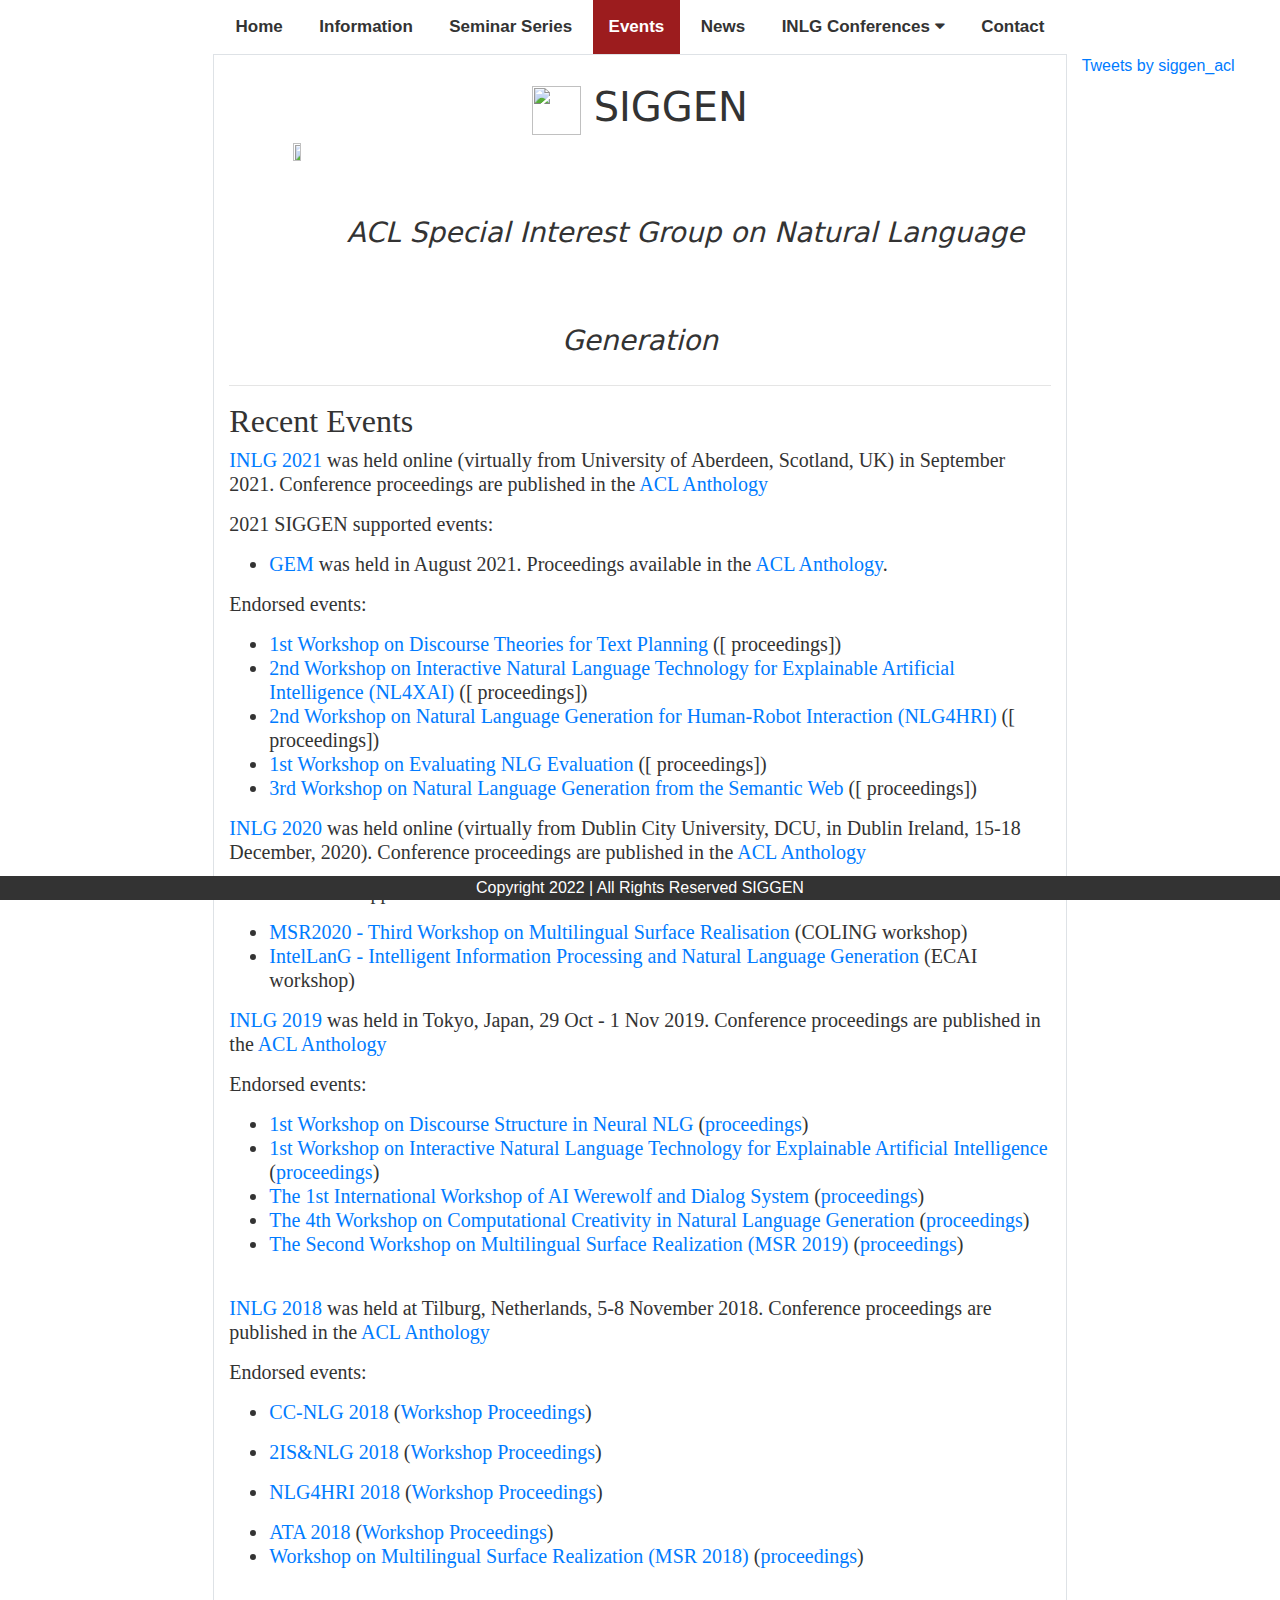
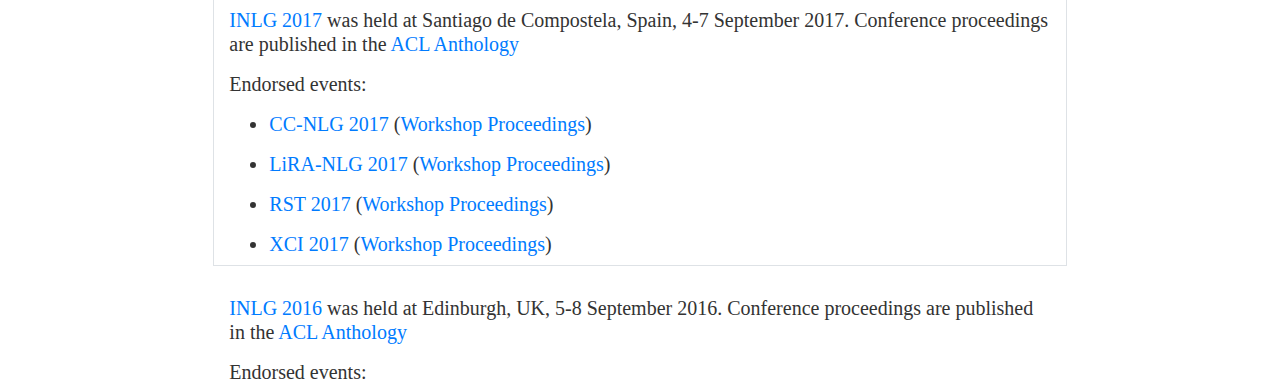
==== pages/events.html @ 374ae602 "Add files via upload" ====
<html>
	
<head>
<meta name="title" content="SIGGEN">
<meta name="description" content="SIGGEN, ACL Special Interest Group on Natural Language Generation">
<meta name="keywords" content="SIGGEN,inlg, inlg, natural language generation, nlg, summarization, generation, text, dialogue, GPT-3, summary, generate, NLP, natural language preprocessing">
<meta name="robots" content="index, follow">
<meta http-equiv="Content-Type" content="text/html; charset=utf-8">
<meta name="language" content="English">
<meta name="author" content="SIGGEN">
	
<link rel="stylesheet" href="../assets/navbar.css">
<link rel="stylesheet" href="../assets/slider.css">
<link rel="stylesheet" href="../assets/stylecss.css">
<script src="../assets/responsive.js"></script>
	
	<link rel="stylesheet" href="https://cdnjs.cloudflare.com/ajax/libs/font-awesome/4.7.0/css/font-awesome.min.css">
<meta name="viewport" content="width=device-width, initial-scale=1">
<link rel="stylesheet" href="https://cdnjs.cloudflare.com/ajax/libs/font-awesome/4.7.0/css/font-awesome.min.css">
	  <link rel="stylesheet" href="https://maxcdn.bootstrapcdn.com/bootstrap/4.5.2/css/bootstrap.min.css">
  <script src="https://ajax.googleapis.com/ajax/libs/jquery/3.5.1/jquery.min.js"></script>
  <script src="https://cdnjs.cloudflare.com/ajax/libs/popper.js/1.16.0/umd/popper.min.js"></script>
  <script src="https://maxcdn.bootstrapcdn.com/bootstrap/4.5.2/js/bootstrap.min.js"></script>

<title>SIGGEN</title> 	

</head>
<body>



<div class="topnav" id="myTopnav">   
  <a href="../index.html" >Home</a>
  <a href="../pages/information.html">Information</a>
	<a href="../pages/seminar.html" >Seminar Series</a>
	<a href="../pages/events.html" class="active">Events</a>
	<a href="../pages/news.html">News</a>
	
    <div class="dropdown">
	  <a class="dropbtn disabled" href="../pages/conferences.html">
INLG Conferences
      <i class="fa fa-caret-down"></i>
		</a>
    <div class="dropdown-content"> 
      <a href="https://inlgmeeting.github.io/calls.html">INLG 2022</a>
	<a href="https://inlg2021.github.io/index.html">INLG 2021</a>
		<a href="https://www.inlg2020.org/">INLG 2020</a>
			<a href="https://www.inlg2019.com/">INLG 2019</a>

    </div>
  </div> 
	<a href="../pages/contact.html#contact">Contact</a>
  <a href="javascript:void(0);" style="font-size:15px;" class="icon" onclick="myFunction()">&#9776;</a>
</div>




<div class="container-fluid">
  <div class="row">
	      <div class="col col-lg-2"> 	</div>
	  


	  
	  <div class="col-sm border"> 
		  <div class="text_introduction"><br><h1> <img src="../img/logo.png" width="49" height="49" alt=""/> SIGGEN </h1><h3><img src="../img/logo-acl-color.png"  width="10%" alt=""/>  <i>ACL Special Interest Group on Natural Language Generation
 </i></h3>
	  </div> <hr> 
		   <div class="text_info"  style="text-align: left">
			   
<h2><span class="mw-headline" id="Recent_Events">Recent Events</span></h2>
			   <h5>
<p><a rel="nofollow" class="external text" href="https://inlg2021.github.io">INLG 2021</a> was held online (virtually from University of Aberdeen, Scotland, UK) in September 2021. Conference proceedings are published in the <a rel="nofollow" class="external text" href="https://www.aclweb.org/anthology/volumes/2021.inlg-1/">ACL Anthology</a>
</p><p>2021 SIGGEN supported events:
</p>
<ul><li><a rel="nofollow" class="external text" href="https://gem-benchmark.com/workshop">GEM</a> was held in August 2021. Proceedings available in the <a rel="nofollow" class="external text" href="https://aclanthology.org/volumes/2021.gem-1/">ACL Anthology</a>.</li></ul>
<p>Endorsed events:
</p>
<ul><li><a rel="nofollow" class="external text" href="https://pragma.ruhr-uni-bochum.de/workshopINLG2020/">1st Workshop on Discourse Theories for Text Planning</a> ([ proceedings])</li>
<li><a rel="nofollow" class="external text" href="https://sites.google.com/view/nl4xai2020">2nd Workshop on Interactive Natural Language Technology for Explainable Artificial Intelligence (NL4XAI)</a> ([ proceedings])</li>
<li><a rel="nofollow" class="external text" href="https://hbuschme.github.io/nlg-hri-workshop-2020/">2nd Workshop on Natural Language Generation for Human-Robot Interaction (NLG4HRI)</a> ([ proceedings])</li>
<li><a rel="nofollow" class="external text" href="https://evalnlg-workshop.github.io/">1st Workshop on Evaluating NLG Evaluation</a> ([ proceedings])</li>
<li><a rel="nofollow" class="external text" href="https://webnlg-challenge.loria.fr/workshop_2020/">3rd Workshop on Natural Language Generation from the Semantic Web</a> ([ proceedings])</li></ul>
<p><a rel="nofollow" class="external text" href="https://www.inlg2020.org/">INLG 2020</a> was held online (virtually from Dublin City University, DCU, in Dublin Ireland, 15-18 December, 2020). Conference proceedings are published in the <a rel="nofollow" class="external text" href="https://www.aclweb.org/anthology/volumes/2020.inlg-1/">ACL Anthology</a>
</p><p>2020 SIGGEN supported events:
</p>
<ul><li><a rel="nofollow" class="external text" href="http://taln.upf.edu/pages/msr2020-ws/">MSR2020 - Third Workshop on Multilingual Surface Realisation</a> (COLING workshop)</li>
<li><a rel="nofollow" class="external text" href="https://intellang.github.io/">IntelLanG - Intelligent Information Processing and Natural Language Generation</a> (ECAI workshop)</li></ul>
<p><a rel="nofollow" class="external text" href="https://www.inlg2019.com/">INLG 2019</a> was held in Tokyo, Japan, 29 Oct - 1 Nov 2019. Conference proceedings are published in the <a rel="nofollow" class="external text" href="https://www.aclweb.org/anthology/volumes/W19-86/">ACL Anthology</a>
</p><p>Endorsed events:
</p>
<ul><li><a rel="nofollow" class="external text" href="https://sites.google.com/view/dsnnlg2019/">1st Workshop on Discourse Structure in Neural NLG</a> (<a rel="nofollow" class="external text" href="https://www.aclweb.org/anthology/volumes/W19-81/">proceedings</a>)</li>
<li><a rel="nofollow" class="external text" href="https://sites.google.com/view/nl4xai2019/">1st Workshop on  Interactive Natural Language Technology for Explainable Artificial Intelligence</a> (<a rel="nofollow" class="external text" href="https://www.aclweb.org/anthology/volumes/W19-84/">proceedings</a>)</li>
<li><a rel="nofollow" class="external text" href="https://aiwolfdial.kanolab.net/">The 1st International Workshop of AI Werewolf and Dialog System</a> (<a rel="nofollow" class="external text" href="https://www.aclweb.org/anthology/volumes/W19-83/">proceedings</a>)</li>
<li><a rel="nofollow" class="external text" href="http://www.ccnlg.org/">The 4th Workshop on Computational Creativity in Natural Language Generation</a> (<a rel="nofollow" class="external text" href="http://www.ccnlg.org/index.php/home/programme/">proceedings</a>)</li>
<li><a rel="nofollow" class="external text" href="http://taln.upf.edu/pages/msr2019-ws/">The Second Workshop on Multilingual Surface Realization (MSR 2019)</a> (<a rel="nofollow" class="external text" href="https://www.aclweb.org/anthology/volumes/D19-63/">proceedings</a>)</li></ul>
<p><br />
<a rel="nofollow" class="external text" href="https://inlg2018.uvt.nl/">INLG 2018</a> was held at Tilburg, Netherlands, 5-8 November 2018. Conference proceedings are published in the <a rel="nofollow" class="external text" href="https://www.aclweb.org/anthology/volumes/W18-65/">ACL Anthology</a>
</p><p>Endorsed events:
</p>
<ul><li><a rel="nofollow" class="external text" href="http://www.ccnlg.org/">CC-NLG 2018</a> (<a rel="nofollow" class="external text" href="https://aclanthology.info/volumes/proceedings-of-the-3rd-workshop-on-computational-creativity-in-natural-language-generation-cc-nlg-2018">Workshop Proceedings</a>)</li></ul>
<ul><li><a rel="nofollow" class="external text" href="https://sites.google.com/view/2is-nlg2018">2IS&amp;NLG 2018</a> (<a rel="nofollow" class="external text" href="https://aclanthology.info/volumes/proceedings-of-the-workshop-on-intelligent-interactive-systems-and-language-generation-2is-nlg">Workshop Proceedings</a>)</li></ul>
<ul><li><a rel="nofollow" class="external text" href="https://hbuschme.github.io/nlg-hri-workshop-2018/organisation/">NLG4HRI 2018</a> (<a rel="nofollow" class="external text" href="https://aclanthology.info/volumes/proceedings-of-the-workshop-on-nlg-for-human-robot-interaction">Workshop Proceedings</a>)</li></ul>
<ul><li><a rel="nofollow" class="external text" href="https://www.ida.liu.se/~evere22/ATA-18/">ATA 2018</a> (<a rel="nofollow" class="external text" href="https://aclanthology.info/volumes/proceedings-of-the-1st-workshop-on-automatic-text-adaptation-ata">Workshop Proceedings</a>)</li>
<li><a rel="nofollow" class="external text" href="http://taln.upf.edu/pages/msr2018-ws/">Workshop on Multilingual Surface Realization (MSR 2018)</a> (<a rel="nofollow" class="external text" href="https://www.aclweb.org/anthology/volumes/W18-36/">proceedings</a>)</li></ul>
<p><br />
<a rel="nofollow" class="external text" href="https://eventos.citius.usc.es/inlg2017/">INLG 2017</a> was held at Santiago de Compostela, Spain, 4-7 September 2017. Conference proceedings are published in the <a rel="nofollow" class="external text" href="https://www.aclweb.org/anthology/volumes/W17-35/">ACL Anthology</a>
</p><p>Endorsed events:
</p>
<ul><li><a rel="nofollow" class="external text" href="http://www.ccnlg.org/index.php/cc-nlg-2017/">CC-NLG 2017</a> (<a rel="nofollow" class="external text" href="https://aclanthology.info/volumes/proceedings-of-the-workshop-on-computational-creativity-in-natural-language-generation-cc-nlg-2017">Workshop Proceedings</a>)</li></ul>
<ul><li><a rel="nofollow" class="external text" href="http://www.nooj-association.org/media/k2/attachments/events/LiRANLG.htm#programme">LiRA-NLG 2017</a> (<a rel="nofollow" class="external text" href="https://aclanthology.info/volumes/proceedings-of-the-linguistic-resources-for-automatic-natural-language-generation-lira-nlg">Workshop Proceedings</a>)</li></ul>
<ul><li><a rel="nofollow" class="external text" href="https://sites.google.com/site/workshoprst2017/schedule">RST 2017</a> (<a rel="nofollow" class="external text" href="https://aclanthology.info/volumes/proceedings-of-the-6th-workshop-on-recent-advances-in-rst-and-related-formalisms">Workshop Proceedings</a>)</li></ul>
<ul><li><a rel="nofollow" class="external text" href="http://xci2017.arg.tech/index.php/schedule/">XCI 2017</a> (<a rel="nofollow" class="external text" href="https://aclanthology.info/volumes/proceedings-of-the-1st-workshop-on-explainable-computational-intelligence-xci-2017">Workshop Proceedings</a>)</li></ul>
<p><br />
<a rel="nofollow" class="external text" href="http://www.macs.hw.ac.uk/InteractionLab/INLG2016/">INLG 2016</a> was held at Edinburgh, UK, 5-8 September 2016. Conference proceedings are published in the <a rel="nofollow" class="external text" href="https://www.aclweb.org/anthology/volumes/W16-66/">ACL Anthology</a>
</p><p>Endorsed events:
				   </p></h5></div>

		  
		  
		  </div>
	  
	      <div class="col col-lg-2">
			  <a class="twitter-timeline" data-width="220" data-height="400" href="https://twitter.com/siggen_acl?ref_src=twsrc%5Etfw">Tweets by siggen_acl</a> <script async src="https://platform.twitter.com/widgets.js" charset="utf-8"></script>
	</div>	  </div>
	  

<div class="row">
<div class="footer">
 <hm> Copyright 2022 | All Rights Reserved SIGGEN </hm>
</div>
	</div>
	</div>
</body>
</html>
---- assets/navbar.css ----
.container {
padding: 0px;
}



.topnav {
	    white-space: nowrap; 
  overflow: visible;
  background-color: white;
    list-style:none;
    margin:auto;
    padding:auto;
    text-align:center;
	    margin-right: auto;    
    margin-left: auto;  
	width:100%;
	   position:fixed;
   top: 0;
   z-index: 100;	
	
}




.topnav a {
 color: #333;
  text-align: center;
  padding: 14px 16px;
  text-decoration: none;
  font-size: 17px;
	display: inline-block;
	font-weight: bold;
	
}

.active{
  background-color:#9C1C1E;
	    color: white !important;	
}


.topnav .icon {
  display: none;
}

.dropdown {
	display: inline-grid;
  float:inherit;
  overflow: initial;
	 font-size: 17px;
	
	
}

 .dropdown active {
    background-color: #6dbcc9;
}


.dropdown .dropbtn {
  cursor: pointer;
  border: none;
  outline: none;
  color: #333;
		font-weight: bold;
  padding: 14px 16px;
	 font-size: 17px;
  background-color: inherit;
  font-family: inherit;
  margin: 0;
}

.dropdown-content {
  display: none;
  position: absolute;
  background-color: #f9f9f9;
  min-width: 160px;
  box-shadow: 0px 8px 16px 0px rgba(0,0,0,0.2);
  z-index: 1;
/*  padding: 12px 16px;*/
  text-decoration: none;
  text-align: left;

	margin: 0;
	padding: 0;
	top: 40px;

}

.dropdown-content a {
  float: none;
  color: black;
  padding: 12px 16px;
  text-decoration: none;
  display: block;
  text-align: left;
}

.topnav a:hover, .dropdown:hover .dropbtn {
  background-color: #555;
  color: white;
	
}

.dropdown-content a:hover {
  background-color: #ddd;
  color: black;
}

.dropdown:hover .dropdown-content {
  display: inline-block;
}

@media screen and (max-width: 600px) {
  .topnav a:not(:first-child), .dropdown .dropbtn {
    display: none;
  }
  .topnav a.icon {
    float: right;
    display:inline-block;
  }
}

@media screen and (max-width: 600px) {
  .topnav.responsive {position: relative;}
  .topnav.responsive .icon {
    position: absolute;
	  text-align: left;
    right: 0;
    top: 0;
  }
  .topnav.responsive a {
    float: none;
    display: block;
    text-align: left;
  }
  .topnav.responsive .dropdown {   float: none;
    display: block;
    text-align: left;}
  .topnav.responsive .dropdown-content {position: relative;	margin: 0;
	padding: 0;
	top: 0;}
  .topnav.responsive .dropdown .dropbtn {
    display: block;
    width: 100%;
    text-align: left;
  }
}
---- assets/slider.css ----
.carousel-inner img {
     width: 100%;
     height: 40%;
/*	        padding-top: 50px;*/
}


.w-100 {
  width: 100% !important;
  height: 75vh;
}

.carousel-item {
    display: flex;
    flex-direction: column;
    justify-content: center;
	background-color:rgba(255,255,255,0.00);

}



.carousel-caption{
    background: rgba(255,255,255,0.81);
	
    display: flex;
    flex-direction: column;
    justify-content: center;
position: relative;
/*    top: 30px; */
/*
	
	  width: 100%;
  max-width: 400px;
  height: auto;
  xtransform: translateY(-50%);
  xbottom: initial;
    left:0 !important;
*/
}



.carousel-caption h3{
    color:black;
 font-size: calc(22px + 0.5vw);
text-align: center;


}

.carousel-caption h5{
    color:black;
  font-size: calc(18px + 0.5vw);
	text-align: center;
	
}

.carousel .carousel-item {
	
	   -webkit-transition: 6s ease-in-out left;

}
---- assets/stylecss.css ----
body {
	font-family:Arial; border: rgba(135,135,135,0.77);
   margin: 0;
   padding: 0;
 padding-top: 54px; 


}


.footer {
   position:fixed;
  left: 0;
   bottom: 0;
   width: 100%;
   background-color:#333333;
   color: white;
   text-align: center;
}

img {
      max-width: 100%;
}


.text_introduction{
  text-align: center;
	color: #333333; font-family: Segoe, "Segoe UI", "DejaVu Sans", "Trebuchet MS", Verdana, "sans-serif";
	
	font-size: 16px; line-height: 28px; margin: 0 0 28px; 

}

.text_info{
  text-align:justify;
	color: #333333; font-family:Cambria, "Hoefler Text", "Liberation Serif", Times, "Times New Roman", "serif";
	
	font-size: 12px; line-height: 28px; margin: 0 0 28px; 

}
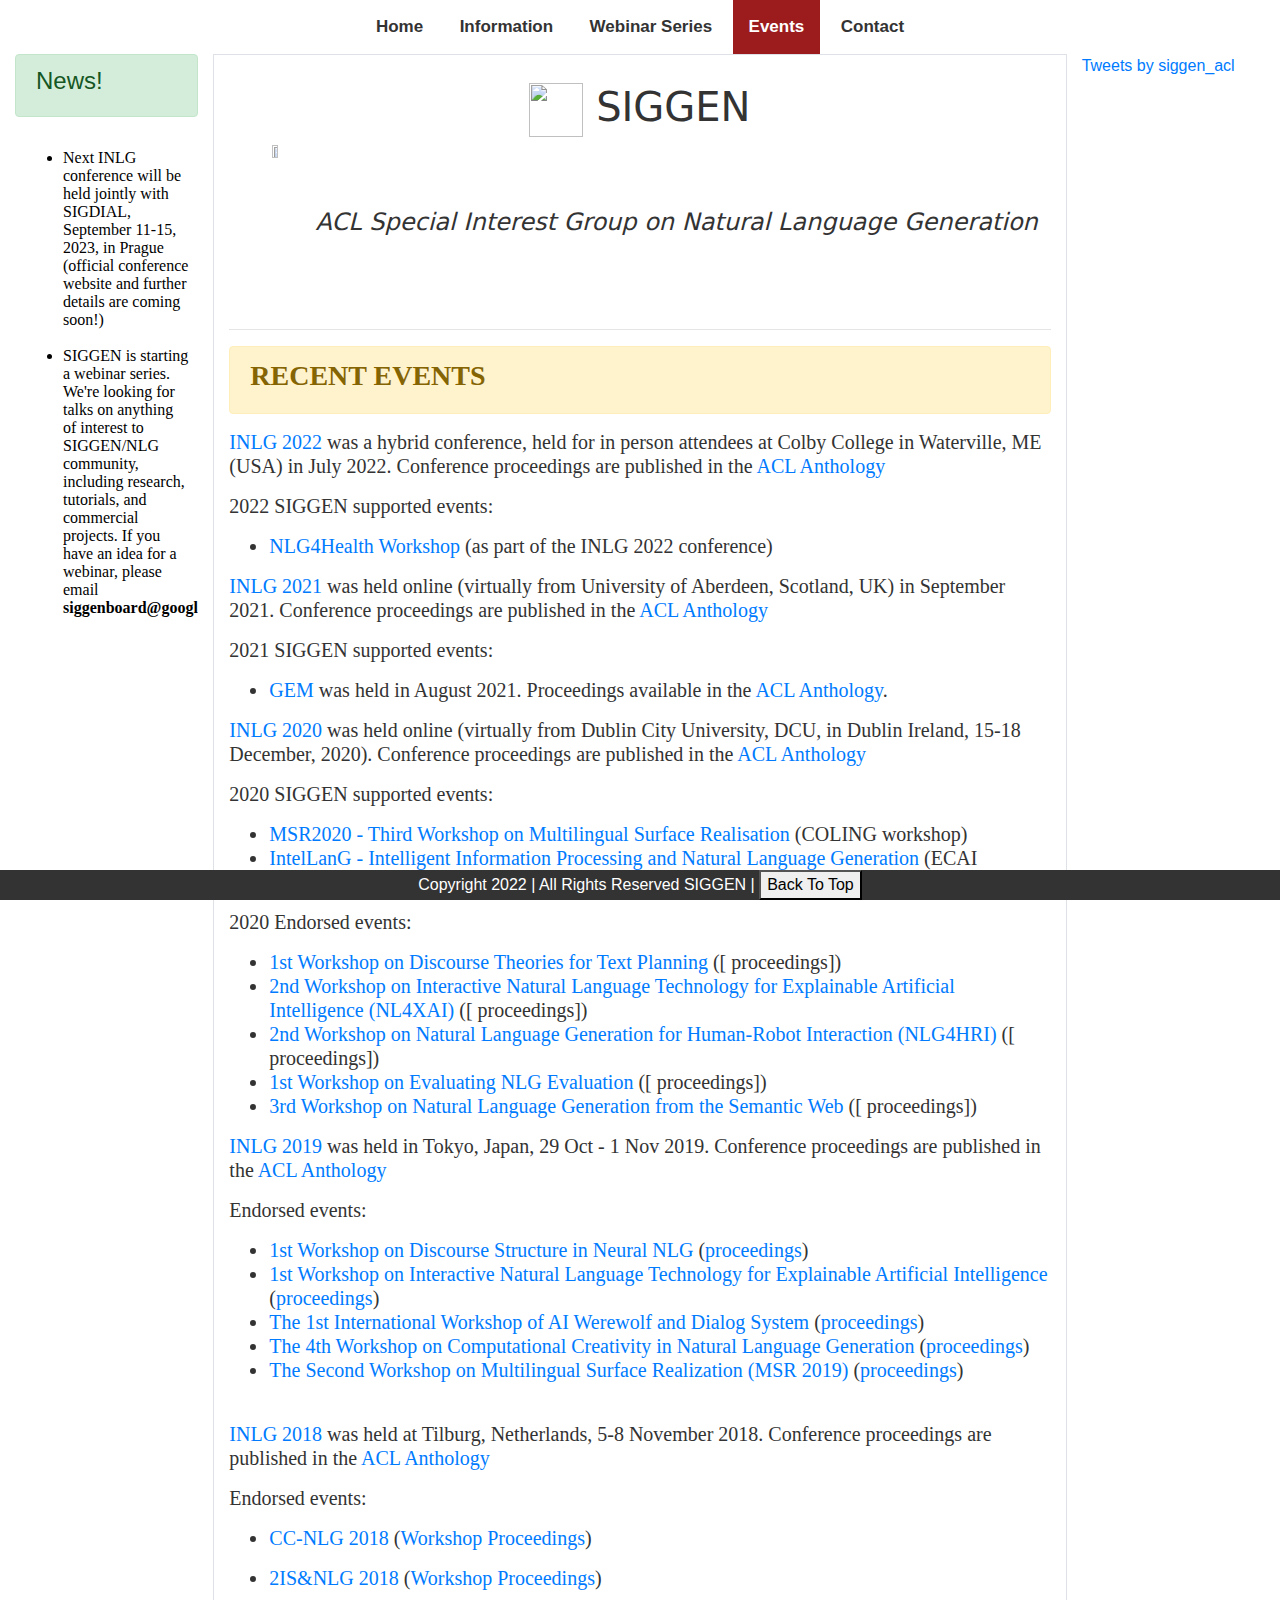
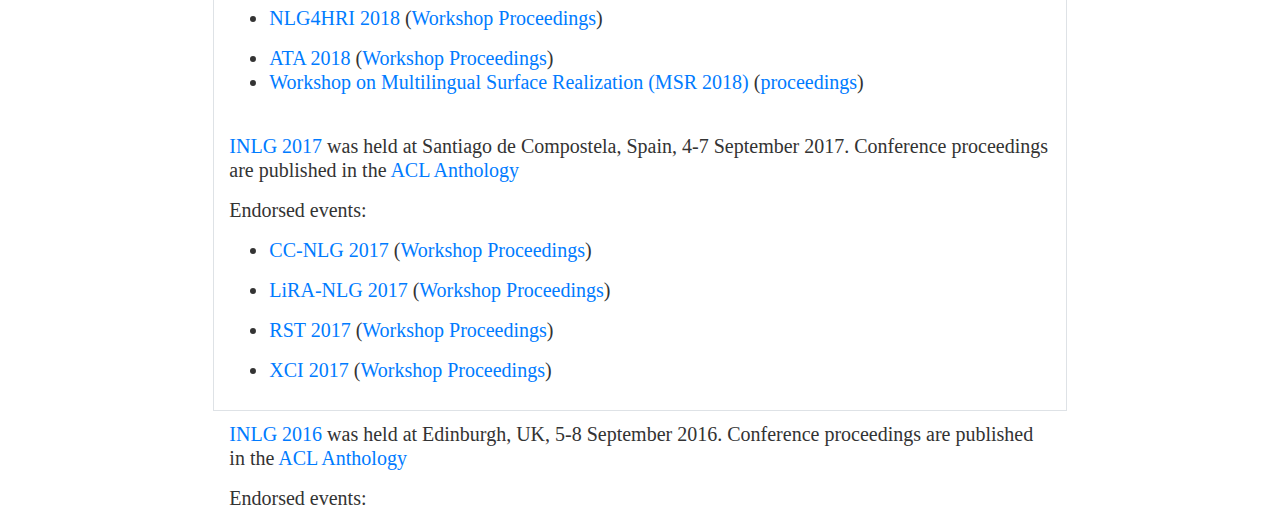
==== commit d2bc15e4: "Adding 2022 events" ====
--- a/pages/events.html
+++ b/pages/events.html
@@ -13,81 +13,93 @@
 <link rel="stylesheet" href="../assets/slider.css">
 <link rel="stylesheet" href="../assets/stylecss.css">
 <script src="../assets/responsive.js"></script>
+<script src="../assets/backtop.js"></script>
 	
-	<link rel="stylesheet" href="https://cdnjs.cloudflare.com/ajax/libs/font-awesome/4.7.0/css/font-awesome.min.css">
+<link rel="stylesheet" href="https://cdnjs.cloudflare.com/ajax/libs/font-awesome/4.7.0/css/font-awesome.min.css">
 <meta name="viewport" content="width=device-width, initial-scale=1">
 <link rel="stylesheet" href="https://cdnjs.cloudflare.com/ajax/libs/font-awesome/4.7.0/css/font-awesome.min.css">
-	  <link rel="stylesheet" href="https://maxcdn.bootstrapcdn.com/bootstrap/4.5.2/css/bootstrap.min.css">
-  <script src="https://ajax.googleapis.com/ajax/libs/jquery/3.5.1/jquery.min.js"></script>
-  <script src="https://cdnjs.cloudflare.com/ajax/libs/popper.js/1.16.0/umd/popper.min.js"></script>
-  <script src="https://maxcdn.bootstrapcdn.com/bootstrap/4.5.2/js/bootstrap.min.js"></script>
-
+<link rel="stylesheet" href="https://maxcdn.bootstrapcdn.com/bootstrap/4.5.2/css/bootstrap.min.css">
+	
+<script src="https://ajax.googleapis.com/ajax/libs/jquery/3.5.1/jquery.min.js"></script>
+<script src="https://cdnjs.cloudflare.com/ajax/libs/popper.js/1.16.0/umd/popper.min.js"></script>
+<script src="https://maxcdn.bootstrapcdn.com/bootstrap/4.5.2/js/bootstrap.min.js"></script>
+<script src="https://cdnjs.cloudflare.com/ajax/libs/jquery/2.2.4/jquery.min.js"></script>
+<script type="text/javascript" src="Scripts/JFunc.js"></script>
+<script type="text/javascript" src="Scripts/jquery-1.10.2.js"></script>
+	
 <title>SIGGEN</title> 	
-
+<link rel="icon" type="image/x-icon" href="../img/logo.png">
 </head>
+	
 <body>
 
-
-
+<!--Navigation Bar-->
 <div class="topnav" id="myTopnav">   
-  <a href="../index.html" >Home</a>
-  <a href="../pages/information.html">Information</a>
-	<a href="../pages/seminar.html" >Seminar Series</a>
+	<a href="../index.html" >Home</a>
+	<a href="../pages/information.html">Information</a>
+	<a href="../pages/webinar.html">Webinar Series</a>
 	<a href="../pages/events.html" class="active">Events</a>
-	<a href="../pages/news.html">News</a>
-	
-    <div class="dropdown">
-	  <a class="dropbtn disabled" href="../pages/conferences.html">
-INLG Conferences
-      <i class="fa fa-caret-down"></i>
-		</a>
-    <div class="dropdown-content"> 
-      <a href="https://inlgmeeting.github.io/calls.html">INLG 2022</a>
-	<a href="https://inlg2021.github.io/index.html">INLG 2021</a>
-		<a href="https://www.inlg2020.org/">INLG 2020</a>
-			<a href="https://www.inlg2019.com/">INLG 2019</a>
-
-    </div>
-  </div> 
 	<a href="../pages/contact.html#contact">Contact</a>
-  <a href="javascript:void(0);" style="font-size:15px;" class="icon" onclick="myFunction()">&#9776;</a>
 </div>
-
 
 
 
 <div class="container-fluid">
   <div class="row">
-	      <div class="col col-lg-2"> 	</div>
+	  <div class="col col-lg-2"> 
+			  
+				<div class="alert alert-success" role="alert">
+				  <h4 class="alert-heading">News!</h4>	  
+				</div>
+			  
+				<p>
+					<iframe src="../text/news.html" frameborder="0" ></iframe>
+				</p>
+	  </div>
 	  
-
-
 	  
 	  <div class="col-sm border"> 
-		  <div class="text_introduction"><br><h1> <img src="../img/logo.png" width="49" height="49" alt=""/> SIGGEN </h1><h3><img src="../img/logo-acl-color.png"  width="10%" alt=""/>  <i>ACL Special Interest Group on Natural Language Generation
- </i></h3>
-	  </div> <hr> 
+		  <div class="text_introduction"><br>
+			  <h1> <img src="../img/logo.png" width="54" height="54" alt=""/> SIGGEN </h1>
+			  <h4><img src="../img/logo-acl-color.png"  width="8%" alt=""/>
+			  <i>ACL Special Interest Group on Natural Language Generation</i>
+			  </h4>
+		  </div> <hr> 
 		   <div class="text_info"  style="text-align: left">
-			   
-<h2><span class="mw-headline" id="Recent_Events">Recent Events</span></h2>
+<div class="alert alert-warning" role="alert"> <h3 align="left"><b>RECENT EVENTS</b></h3></div>
+
 			   <h5>
+
+<!-- 2022 -->
+<p><a rel="nofollow" class="external text" href="https://inlgmeeting.github.io/">INLG 2022</a> was a hybrid conference, held for in person attendees at Colby College in Waterville, ME (USA) in July 2022. Conference proceedings are published in the <a rel="nofollow" class="external text" href="https://aclanthology.org/volumes/2022.inlg-main/">ACL Anthology</a></p>
+
+<p>2022 SIGGEN supported events:</p>
+<ul>
+<li><a rel="nofollow" class="external text" href="https://nlg4health.uvt.nl/index.html">NLG4Health Workshop</a> (as part of the INLG 2022 conference)</li>
+</ul>
+				   
+				   
 <p><a rel="nofollow" class="external text" href="https://inlg2021.github.io">INLG 2021</a> was held online (virtually from University of Aberdeen, Scotland, UK) in September 2021. Conference proceedings are published in the <a rel="nofollow" class="external text" href="https://www.aclweb.org/anthology/volumes/2021.inlg-1/">ACL Anthology</a>
 </p><p>2021 SIGGEN supported events:
 </p>
 <ul><li><a rel="nofollow" class="external text" href="https://gem-benchmark.com/workshop">GEM</a> was held in August 2021. Proceedings available in the <a rel="nofollow" class="external text" href="https://aclanthology.org/volumes/2021.gem-1/">ACL Anthology</a>.</li></ul>
-<p>Endorsed events:
+
+<p><a rel="nofollow" class="external text" href="https://www.inlg2020.org/">INLG 2020</a> was held online (virtually from Dublin City University, DCU, in Dublin Ireland, 15-18 December, 2020). Conference proceedings are published in the <a rel="nofollow" class="external text" href="https://www.aclweb.org/anthology/volumes/2020.inlg-1/">ACL Anthology</a>
+</p>				   
+<p>2020 SIGGEN supported events:
+</p>
+<ul><li><a rel="nofollow" class="external text" href="http://taln.upf.edu/pages/msr2020-ws/">MSR2020 - Third Workshop on Multilingual Surface Realisation</a> (COLING workshop)</li>
+<li><a rel="nofollow" class="external text" href="https://intellang.github.io/">IntelLanG - Intelligent Information Processing and Natural Language Generation</a> (ECAI workshop)</li></ul>
+<p>
+<p>2020 Endorsed events:
 </p>
 <ul><li><a rel="nofollow" class="external text" href="https://pragma.ruhr-uni-bochum.de/workshopINLG2020/">1st Workshop on Discourse Theories for Text Planning</a> ([ proceedings])</li>
 <li><a rel="nofollow" class="external text" href="https://sites.google.com/view/nl4xai2020">2nd Workshop on Interactive Natural Language Technology for Explainable Artificial Intelligence (NL4XAI)</a> ([ proceedings])</li>
 <li><a rel="nofollow" class="external text" href="https://hbuschme.github.io/nlg-hri-workshop-2020/">2nd Workshop on Natural Language Generation for Human-Robot Interaction (NLG4HRI)</a> ([ proceedings])</li>
 <li><a rel="nofollow" class="external text" href="https://evalnlg-workshop.github.io/">1st Workshop on Evaluating NLG Evaluation</a> ([ proceedings])</li>
 <li><a rel="nofollow" class="external text" href="https://webnlg-challenge.loria.fr/workshop_2020/">3rd Workshop on Natural Language Generation from the Semantic Web</a> ([ proceedings])</li></ul>
-<p><a rel="nofollow" class="external text" href="https://www.inlg2020.org/">INLG 2020</a> was held online (virtually from Dublin City University, DCU, in Dublin Ireland, 15-18 December, 2020). Conference proceedings are published in the <a rel="nofollow" class="external text" href="https://www.aclweb.org/anthology/volumes/2020.inlg-1/">ACL Anthology</a>
-</p><p>2020 SIGGEN supported events:
-</p>
-<ul><li><a rel="nofollow" class="external text" href="http://taln.upf.edu/pages/msr2020-ws/">MSR2020 - Third Workshop on Multilingual Surface Realisation</a> (COLING workshop)</li>
-<li><a rel="nofollow" class="external text" href="https://intellang.github.io/">IntelLanG - Intelligent Information Processing and Natural Language Generation</a> (ECAI workshop)</li></ul>
-<p><a rel="nofollow" class="external text" href="https://www.inlg2019.com/">INLG 2019</a> was held in Tokyo, Japan, 29 Oct - 1 Nov 2019. Conference proceedings are published in the <a rel="nofollow" class="external text" href="https://www.aclweb.org/anthology/volumes/W19-86/">ACL Anthology</a>
+
+<a rel="nofollow" class="external text" href="https://www.inlg2019.com/">INLG 2019</a> was held in Tokyo, Japan, 29 Oct - 1 Nov 2019. Conference proceedings are published in the <a rel="nofollow" class="external text" href="https://www.aclweb.org/anthology/volumes/W19-86/">ACL Anthology</a>
 </p><p>Endorsed events:
 </p>
 <ul><li><a rel="nofollow" class="external text" href="https://sites.google.com/view/dsnnlg2019/">1st Workshop on Discourse Structure in Neural NLG</a> (<a rel="nofollow" class="external text" href="https://www.aclweb.org/anthology/volumes/W19-81/">proceedings</a>)</li>
@@ -126,11 +138,12 @@
 	</div>	  </div>
 	  
 
-<div class="row">
-<div class="footer">
- <hm> Copyright 2022 | All Rights Reserved SIGGEN </hm>
-</div>
+	<div class="row">
+		<div class="footer">
+			<hm> Copyright 2022 | All Rights Reserved SIGGEN | <button onclick="topFunction()" id="myBtn" title="Go to top">Back To Top</button></hm>
+		</div>
 	</div>
+	
 	</div>
 </body>
 </html>
--- a/assets/navbar.css
+++ b/assets/navbar.css
@@ -2,6 +2,10 @@
 padding: 0px;
 }
 
+body { padding-top: 60px; font-family: Arial, sans-serif;}
+@media screen and (max-width: 768px) {
+  body { padding-top: 60px; }
+}
 
 
 .topnav {
--- a/assets/stylecss.css
+++ b/assets/stylecss.css
@@ -40,4 +40,9 @@
 }
 
 
+iframe, object, embed {
+   width: 100%;
+height: 100%;
+overflow-y: hidden;
 
+}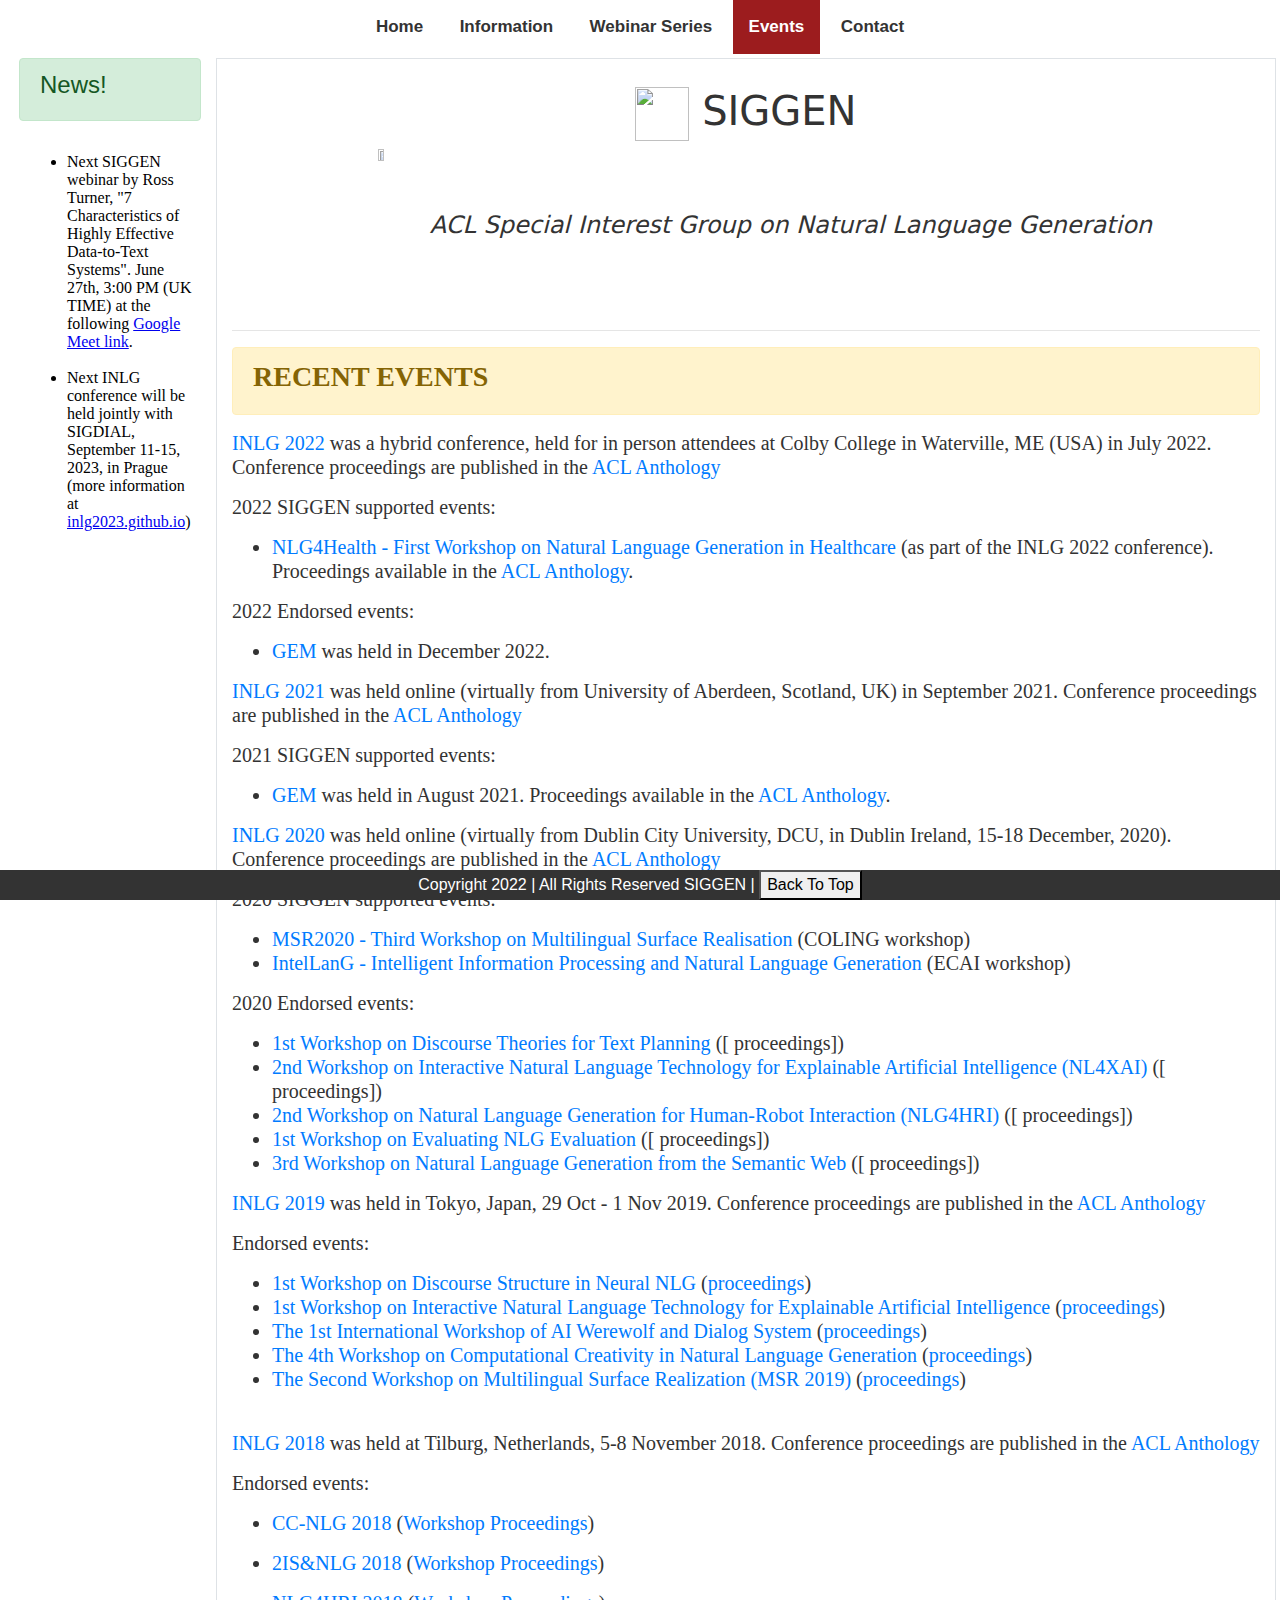
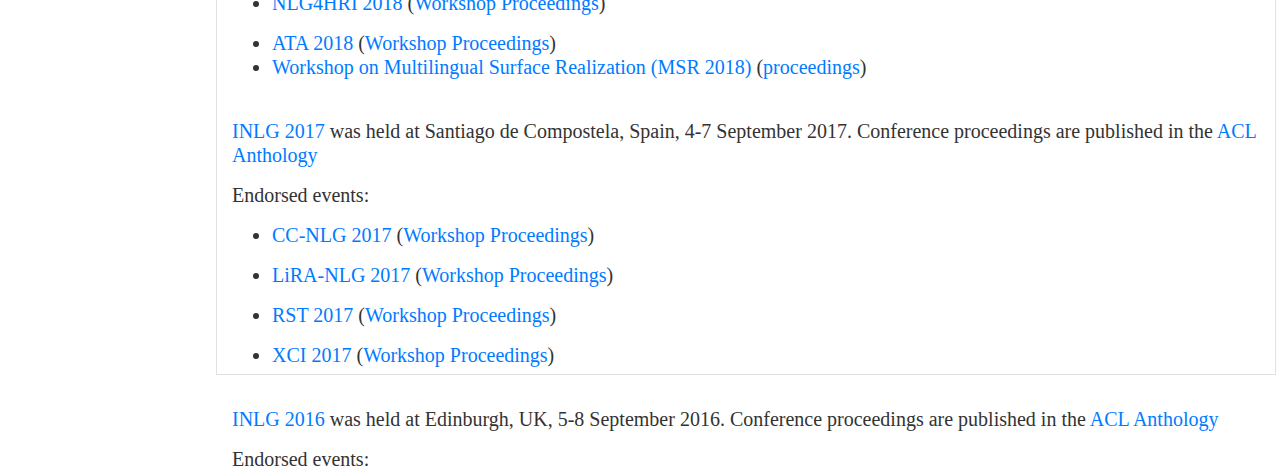
==== commit c4862b51: "Remove twitter panel" ====
--- a/pages/events.html
+++ b/pages/events.html
@@ -45,8 +45,8 @@
 
 
 <div class="container-fluid">
-  <div class="row">
-	  <div class="col col-lg-2"> 
+  <div class="row p-1">
+	  <div class="col-lg-2"> 
 			  
 				<div class="alert alert-success" role="alert">
 				  <h4 class="alert-heading">News!</h4>	  
@@ -58,7 +58,7 @@
 	  </div>
 	  
 	  
-	  <div class="col-sm border"> 
+	  <div class="col-lg-10 border"> 
 		  <div class="text_introduction"><br>
 			  <h1> <img src="../img/logo.png" width="54" height="54" alt=""/> SIGGEN </h1>
 			  <h4><img src="../img/logo-acl-color.png"  width="8%" alt=""/>
@@ -75,14 +75,22 @@
 
 <p>2022 SIGGEN supported events:</p>
 <ul>
-<li><a rel="nofollow" class="external text" href="https://nlg4health.uvt.nl/index.html">NLG4Health Workshop</a> (as part of the INLG 2022 conference)</li>
+<li><a rel="nofollow" class="external text" href="https://nlg4health.uvt.nl/index.html">NLG4Health - First Workshop on Natural Language Generation in Healthcare</a> (as part of the INLG 2022 conference). Proceedings available in the <a rel="nofollow" class="external text" href="https://aclanthology.org/volumes/2022.nlg4health-1/">ACL Anthology</a>.</li>
 </ul>
+<p>2022 Endorsed events:</p>
+<ul>
+	<li><a rel="nofollow" class="external text" href="https://gem-benchmark.com/workshop">GEM</a> was held in December 2022. </li>
+</ul>			   
 				   
+<!-- end of 2022 -->				   
 				   
 <p><a rel="nofollow" class="external text" href="https://inlg2021.github.io">INLG 2021</a> was held online (virtually from University of Aberdeen, Scotland, UK) in September 2021. Conference proceedings are published in the <a rel="nofollow" class="external text" href="https://www.aclweb.org/anthology/volumes/2021.inlg-1/">ACL Anthology</a>
 </p><p>2021 SIGGEN supported events:
 </p>
 <ul><li><a rel="nofollow" class="external text" href="https://gem-benchmark.com/workshop">GEM</a> was held in August 2021. Proceedings available in the <a rel="nofollow" class="external text" href="https://aclanthology.org/volumes/2021.gem-1/">ACL Anthology</a>.</li></ul>
+
+				   
+				   
 
 <p><a rel="nofollow" class="external text" href="https://www.inlg2020.org/">INLG 2020</a> was held online (virtually from Dublin City University, DCU, in Dublin Ireland, 15-18 December, 2020). Conference proceedings are published in the <a rel="nofollow" class="external text" href="https://www.aclweb.org/anthology/volumes/2020.inlg-1/">ACL Anthology</a>
 </p>				   
@@ -133,9 +141,10 @@
 		  
 		  </div>
 	  
-	      <div class="col col-lg-2">
+	      <!--<div class="col col-lg-2">
 			  <a class="twitter-timeline" data-width="220" data-height="400" href="https://twitter.com/siggen_acl?ref_src=twsrc%5Etfw">Tweets by siggen_acl</a> <script async src="https://platform.twitter.com/widgets.js" charset="utf-8"></script>
-	</div>	  </div>
+	          </div>-->
+  </div>
 	  
 
 	<div class="row">
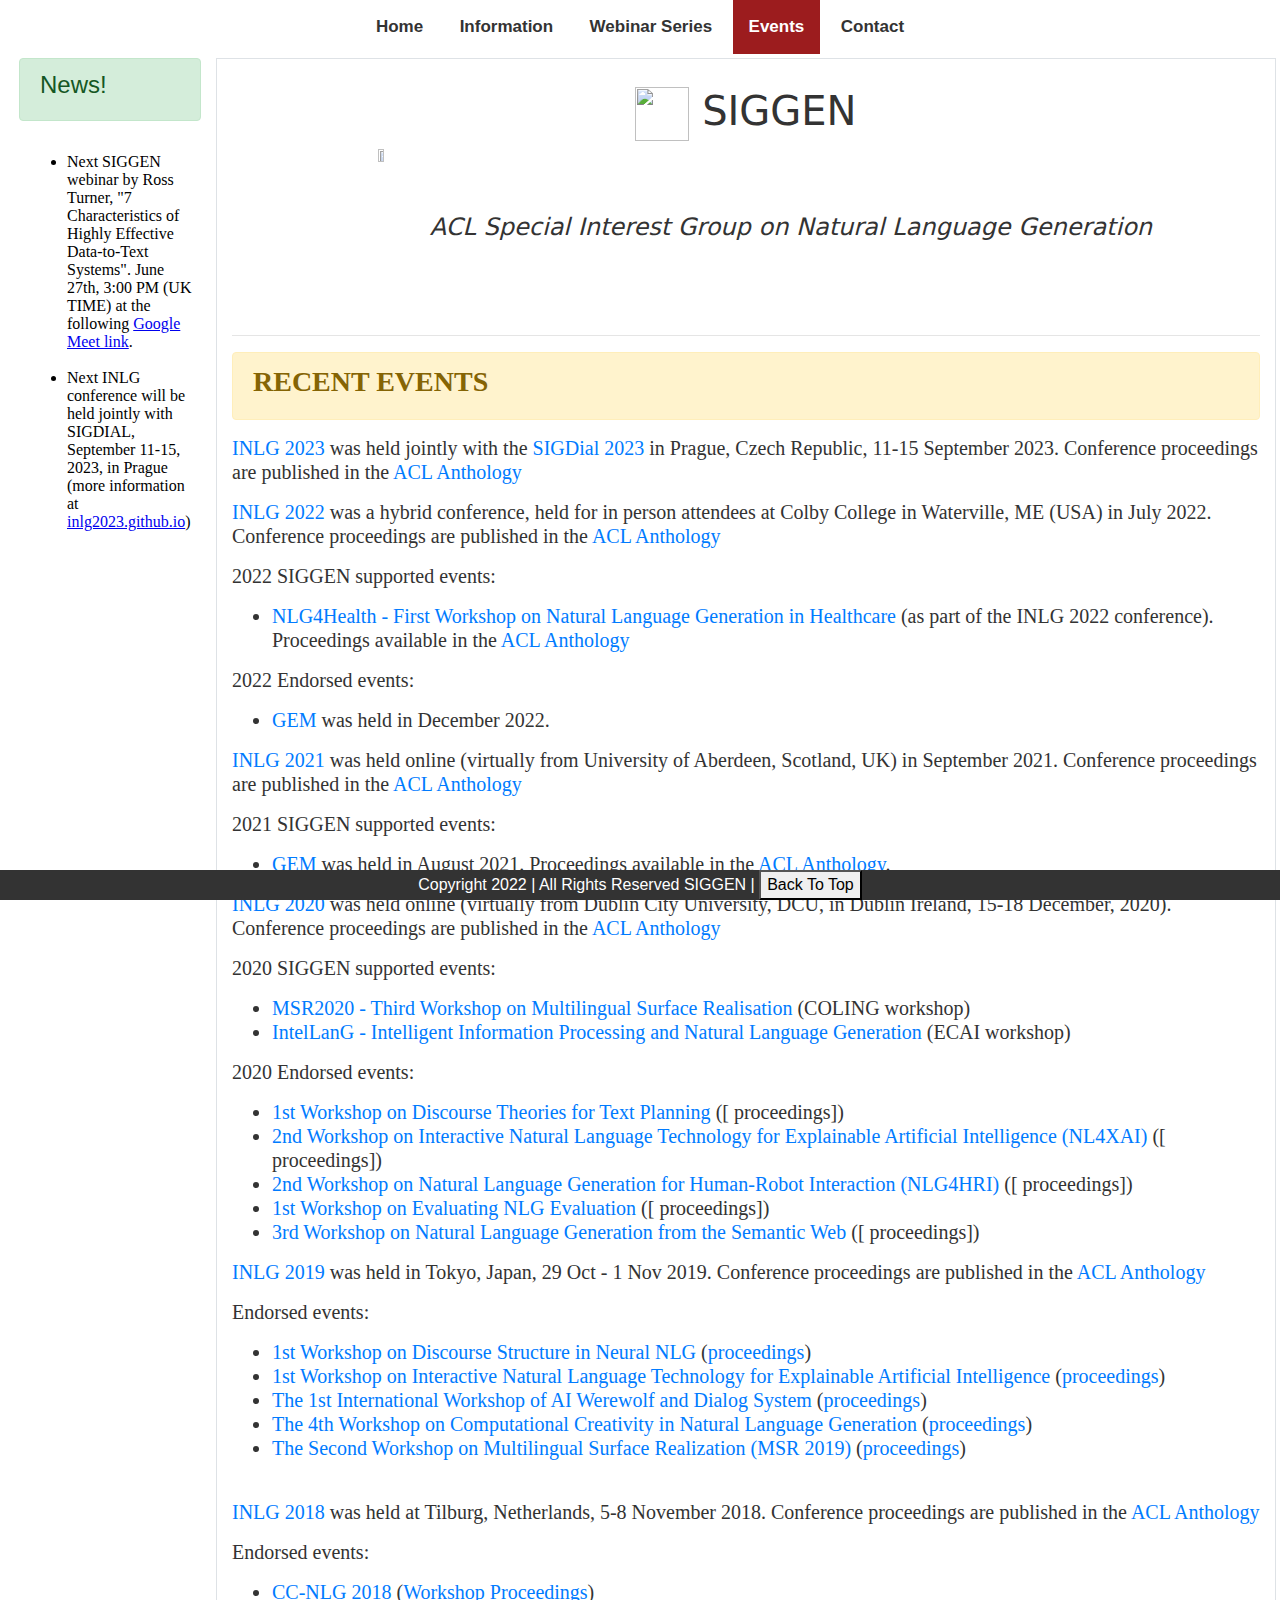
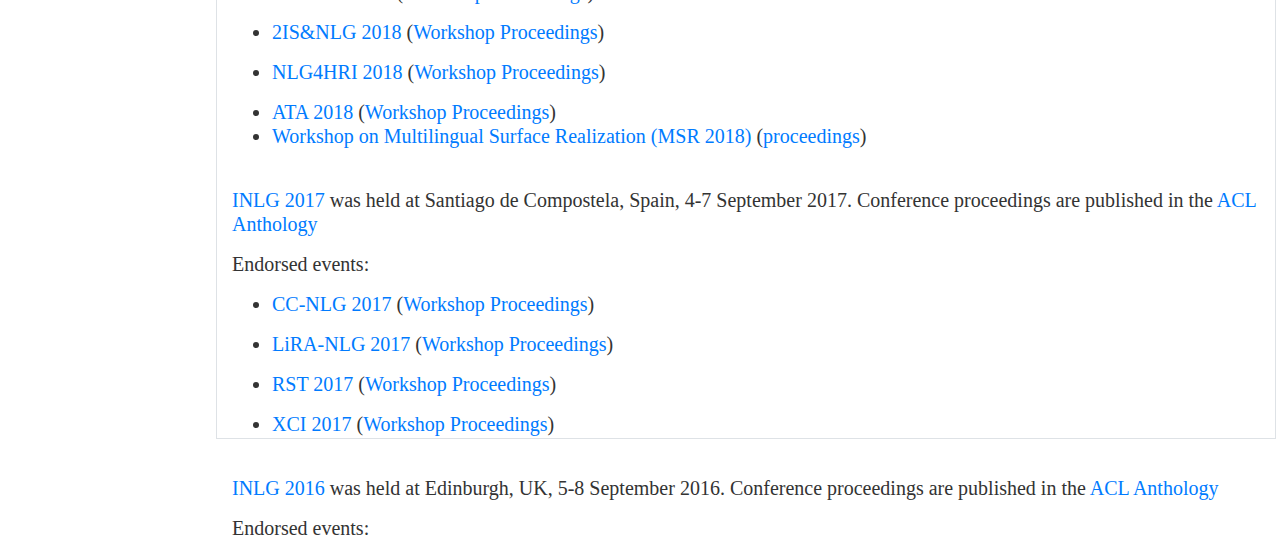
==== commit bd0e05e8: "Update events.html with INLG 2023" ====
--- a/pages/events.html
+++ b/pages/events.html
@@ -69,13 +69,18 @@
 <div class="alert alert-warning" role="alert"> <h3 align="left"><b>RECENT EVENTS</b></h3></div>
 
 			   <h5>
+<!-- 2023 -->
+<p><a rel="nofollow" class="external text" href="https://inlg2023.github.io/">INLG 2023</a> was held jointly with the <a rel="nofollow" class="external text" href="https://sigdialinlg2023.github.io/">SIGDial 2023</a> in Prague, Czech Republic, 11-15 September 2023. Conference proceedings are published in the <a rel="nofollow" class="external text" href="https://aclanthology.org/volumes/2023.inlg-main/">ACL Anthology</a></p>			   
 
+<!-- end of 2023 -->
+
+				   
 <!-- 2022 -->
 <p><a rel="nofollow" class="external text" href="https://inlgmeeting.github.io/">INLG 2022</a> was a hybrid conference, held for in person attendees at Colby College in Waterville, ME (USA) in July 2022. Conference proceedings are published in the <a rel="nofollow" class="external text" href="https://aclanthology.org/volumes/2022.inlg-main/">ACL Anthology</a></p>
 
 <p>2022 SIGGEN supported events:</p>
 <ul>
-<li><a rel="nofollow" class="external text" href="https://nlg4health.uvt.nl/index.html">NLG4Health - First Workshop on Natural Language Generation in Healthcare</a> (as part of the INLG 2022 conference). Proceedings available in the <a rel="nofollow" class="external text" href="https://aclanthology.org/volumes/2022.nlg4health-1/">ACL Anthology</a>.</li>
+<li><a rel="nofollow" class="external text" href="https://nlg4health.uvt.nl/index.html">NLG4Health - First Workshop on Natural Language Generation in Healthcare</a> (as part of the INLG 2022 conference). Proceedings available in the <a rel="nofollow" class="external text" href="https://aclanthology.org/volumes/2022.nlg4health-1/">ACL Anthology</a></li>
 </ul>
 <p>2022 Endorsed events:</p>
 <ul>
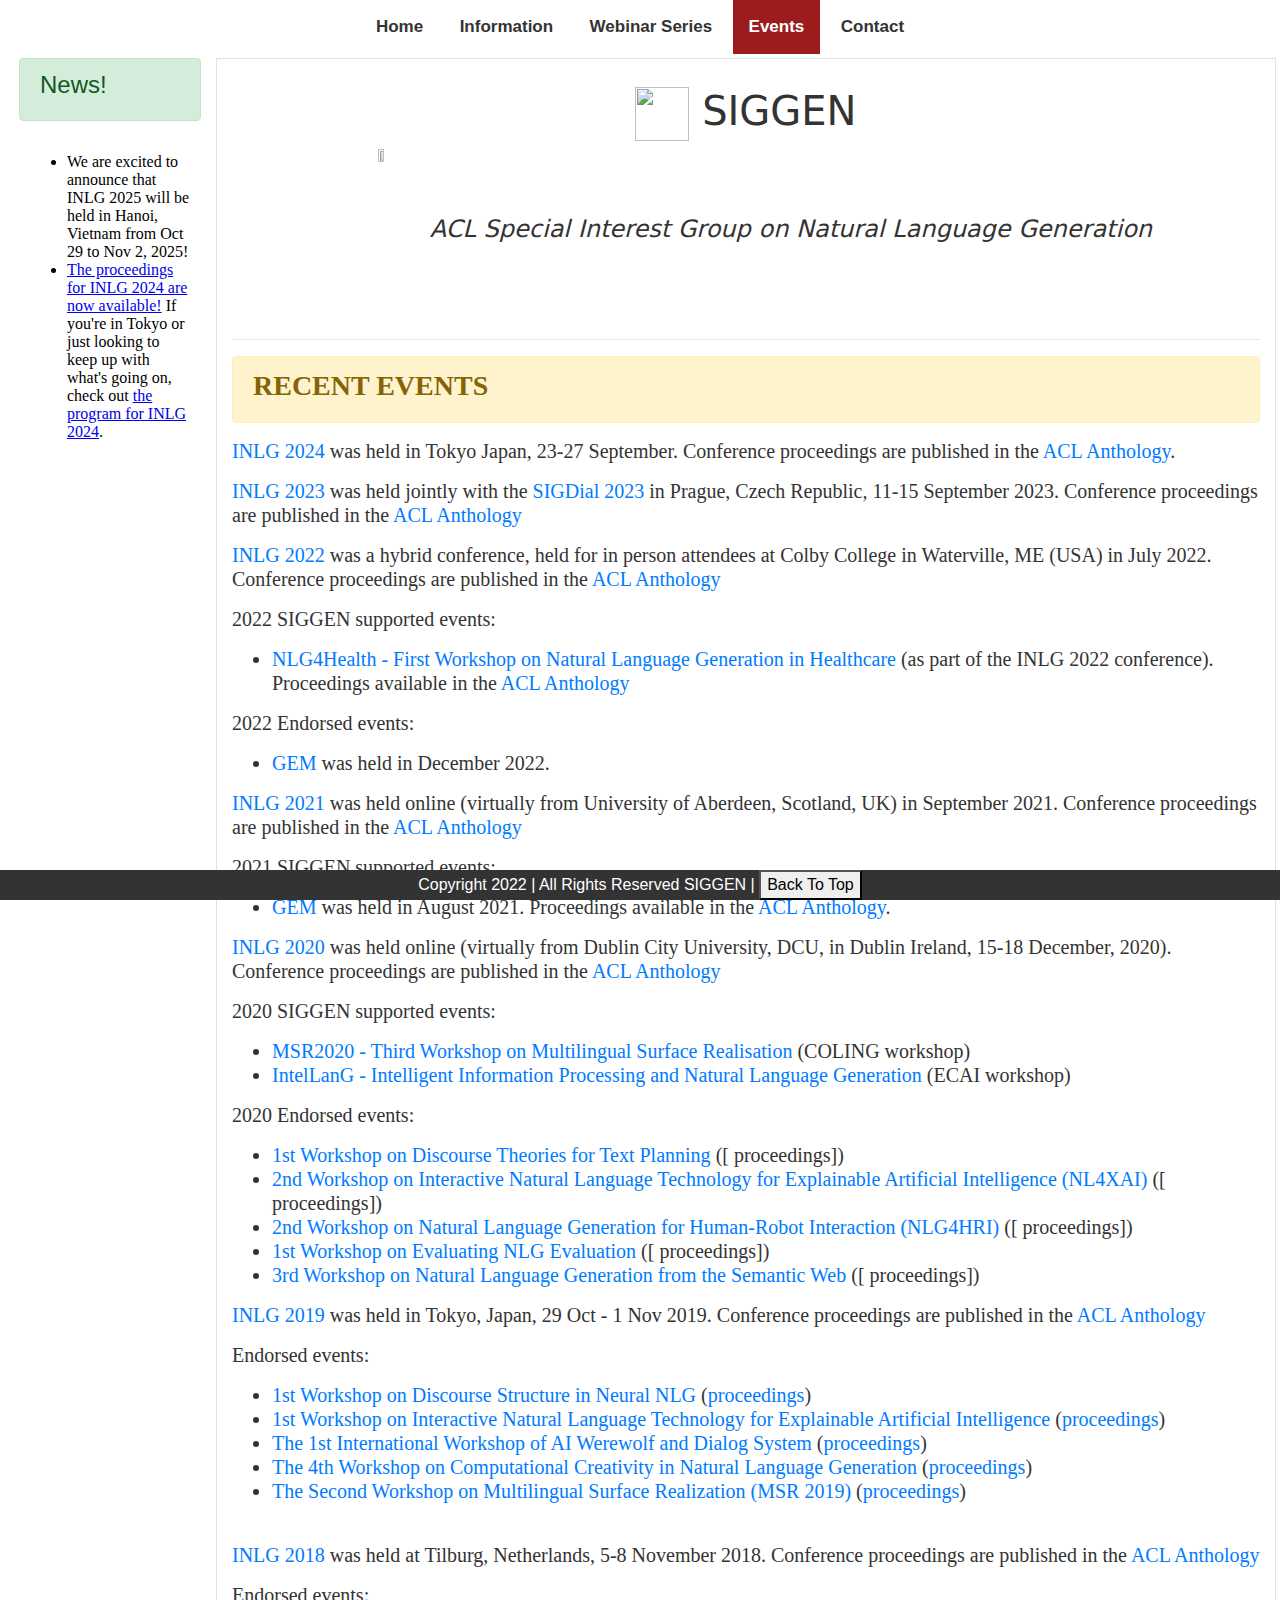
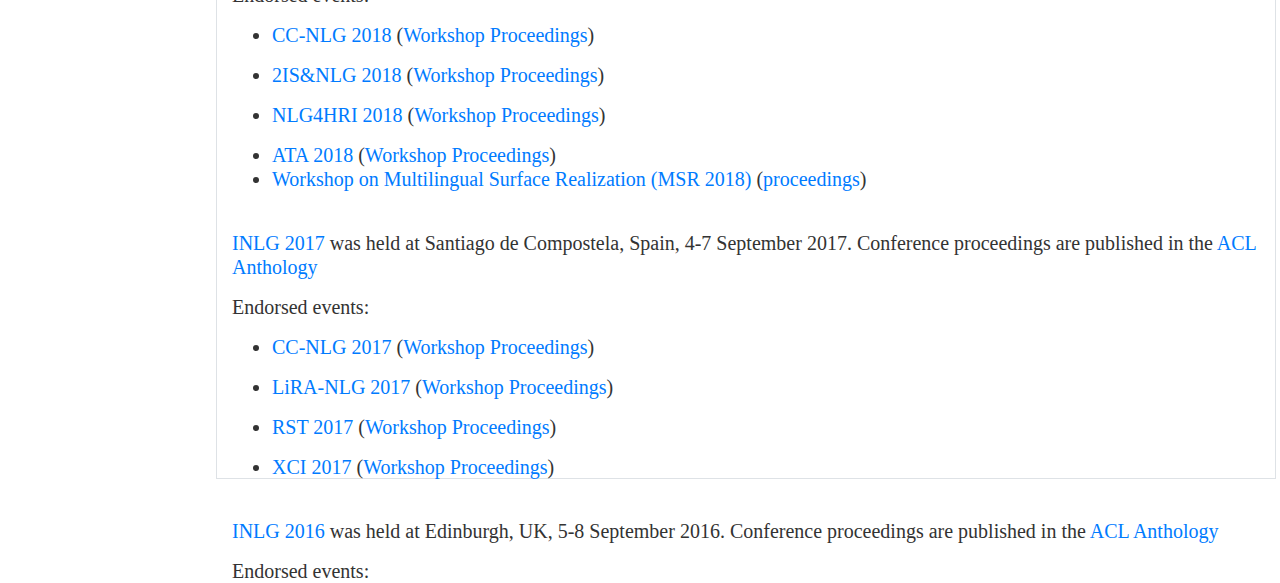
==== commit 00bdef79: "add 2024 info" ====
--- a/pages/events.html
+++ b/pages/events.html
@@ -69,9 +69,13 @@
 <div class="alert alert-warning" role="alert"> <h3 align="left"><b>RECENT EVENTS</b></h3></div>
 
 			   <h5>
+<!-- 2024 -->
+<p><a rel="nofollow" class="external text" href="https://2024.inlgmeeting.org/">INLG 2024</a> was held in Tokyo Japan, 23-27 September. Conference proceedings are published in the <a rel="nofollow" class="external text" href="https://aclanthology.org/volumes/2024.inlg-main/">ACL Anthology</a>.</p>			   
+<!-- end of 2024 -->
+
+				   
 <!-- 2023 -->
-<p><a rel="nofollow" class="external text" href="https://inlg2023.github.io/">INLG 2023</a> was held jointly with the <a rel="nofollow" class="external text" href="https://sigdialinlg2023.github.io/">SIGDial 2023</a> in Prague, Czech Republic, 11-15 September 2023. Conference proceedings are published in the <a rel="nofollow" class="external text" href="https://aclanthology.org/volumes/2023.inlg-main/">ACL Anthology</a></p>			   
-
+<p><a rel="nofollow" class="external text" href="https://inlg2023.github.io/">INLG 2023</a> was held jointly with the <a rel="nofollow" class="external text" href="https://2023.sigdial.org/">SIGDial 2023</a> in Prague, Czech Republic, 11-15 September 2023. Conference proceedings are published in the <a rel="nofollow" class="external text" href="https://aclanthology.org/volumes/2023.inlg-main/">ACL Anthology</a></p>			   
 <!-- end of 2023 -->
 
 				   
